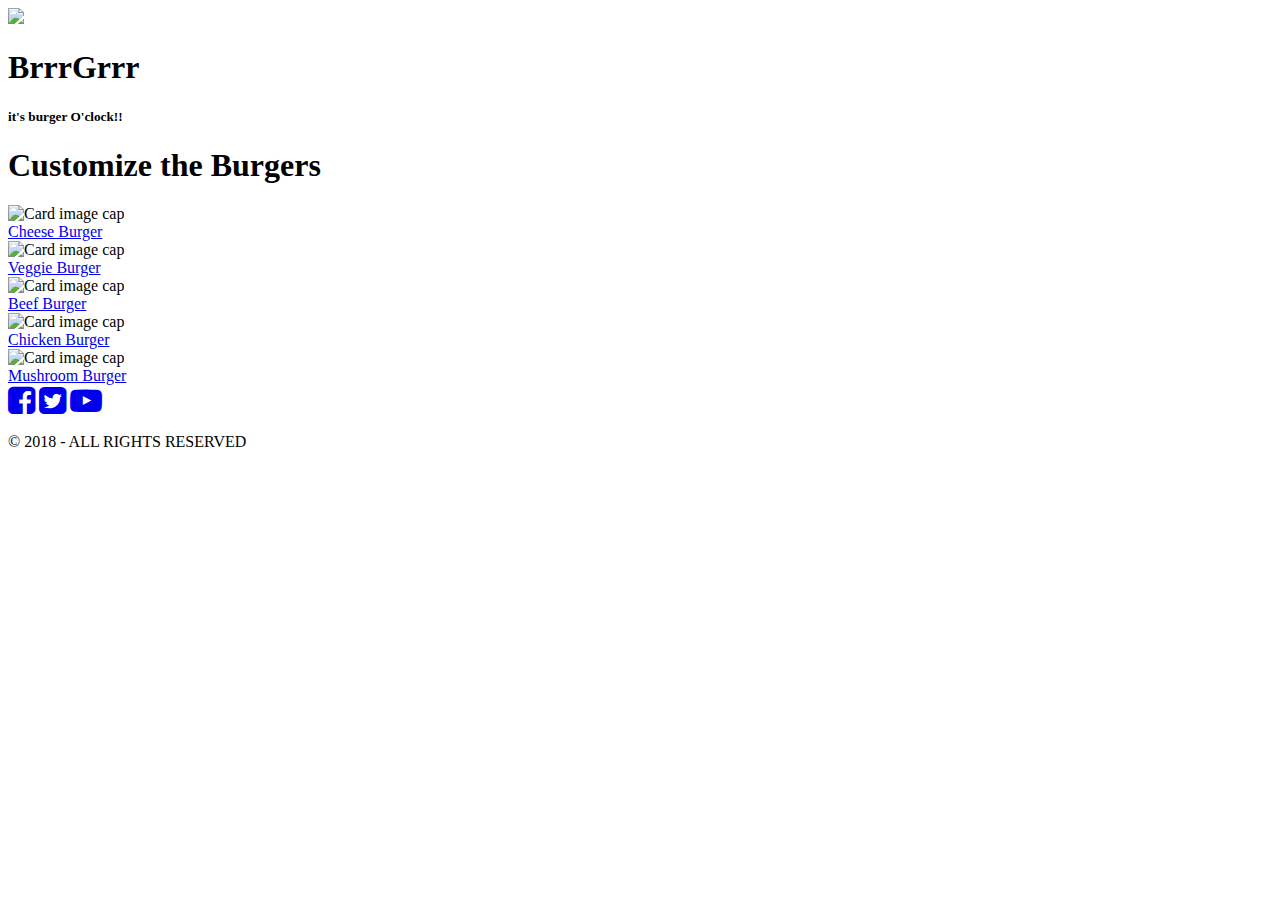
==== index-burger.html @ fe8abfe5 "Update index-burger.html" ====
<!DOCTYPE html>
<html lang="en">
  <head>
    <!-- Required meta tags -->
    <meta charset="utf-8">
    <meta name="viewport" content="width=device-width, initial-scale=1, shrink-to-fit=no">

    <!-- Bootstrap CSS -->
    <link rel="stylesheet" href="bootstrap-4.0.0-dist/css/bootstrap-grid.min.css">
    <link rel="stylesheet" href="bootstrap-4.0.0-dist/css/bootstrap.min.css">
    <link rel="stylesheet" href="https://cdnjs.cloudflare.com/ajax/libs/font-awesome/4.7.0/css/font-awesome.min.css">
    <link rel="stylesheet" href="styles-burger.css">

    <title>Choose Your Burger</title>
  </head>
  <body>
      <div class="container-fluid">
          <div class="module">
              <div class="row">
                  <div class="col-sm-12">
                      <div class="logo">
                          <img  class="burg-logo"src="assets/burg-logo-1.png">
                          <h1>BrrrGrrr</h1>
                          <h5>it's burger O'clock!!</h5>
                      </div> 
                  </div>
              </div>
          </div>
          <div class="row customize">
            <div class="col-sm-12">
              <h1>Customize the Burgers</h1>
            </div>
          </div>
          <div class="row burger">
            <div class="col-sm-12 col-md-4">
              <div class="card cardWrapper" style="width: 18rem;">
                <img class="card-img-top img-fluid" src="assets/cheese-burger.jpg" alt="Card image cap">
                <div class="card-body">
                  <a href="index-cheese.html" class="btn btn-warning btn-lg">Cheese Burger</a>
                </div>
              </div>
            </div>
            <div class="col-sm-12 col-md-4">
              <div class="card cardWrapper" style="width: 18rem;">
                <img class="card-img-top img-fluid" src="assets/veg-burger.webp" alt="Card image cap">
                <div class="card-body">
                  <a href="index-veggie.html" class="btn btn-warning btn-lg">Veggie Burger</a>
                </div>
              </div>
            </div>
            <div class="col-sm-12 col-md-4">
              <div class="card cardWrapper" style="width: 18rem;">
                <img class="card-img-top img-fluid" src="assets/beef3.jpg" alt="Card image cap">
                <div class="card-body">
                  <a href="index-beef.html" class="btn btn-warning btn-lg">Beef Burger</a>
                </div>
              </div>
            </div>
          </div>
          <div class="row burger">
            <div class="col"></div>
            <div class="col-sm-12 col-md-4">
              <div class="card cardWrapper" style="width: 18rem;">
                <img class="card-img-top img-fluid" src="assets/chicken-burger2.jpg" alt="Card image cap">
                <div class="card-body">
                  <a href="index-chicken.html" class="btn btn-warning btn-lg">Chicken Burger</a>
                </div>
              </div>
            </div>
            <div class="col-sm-12 col-md-4">
              <div class="card cardWrapper" style="width: 18rem;">
                <img class="card-img-top img-fluid" src="assets/mushroom-swiss.jpg" alt="Card image cap">
                <div class="card-body">
                  <a href="index-mushroom.html" class="btn btn-warning btn-lg mushroom">Mushroom Burger</a>
                </div>
              </div>
            </div>
            <div class="col"></div>
          </div>
      </div>
      <footer class="footer bg-inverse footerColor">
        <div class="container-fluid">
            <div class="row">
                <div class="col-sm-12 col-lg-2 social">
                  <a href="https://www.facebook.com" target="_blank">
                  <i class="fa fa-facebook-square fa-2x" aria-hidden="true"></i></a>
                  <a href="https://twitter.com" target="_blank">
                  <i class="fa fa-twitter-square fa-2x" aria-hidden="true"></i></a>
                  <a href="https://www.youtube.com" target="_blank">
                  <i class="fa fa-youtube-play fa-2x" aria-hidden="true"></i></a>
                </div>
                <div class="col-sm-12 col-lg-10">
                    <p class="footerpar"> © 2018 - ALL RIGHTS RESERVED </p>
                </div>
            </div>
        </div>
    </footer>

    <!-- Optional JavaScript -->
    <!-- jQuery first, then Popper.js, then Bootstrap JS -->
    <script src="https://code.jquery.com/jquery-3.2.1.slim.min.js" integrity="sha384-KJ3o2DKtIkvYIK3UENzmM7KCkRr/rE9/Qpg6aAZGJwFDMVNA/GpGFF93hXpG5KkN" crossorigin="anonymous"></script>
    <script src="https://cdn.jsdelivr.net/npm/popper.js@1.12.9/dist/umd/popper.min.js" integrity="sha384-ApNbgh9B+Y1QKtv3Rn7W3mgPxhU9K/ScQsAP7hUibX39j7fakFPskvXusvfa0b4Q" crossorigin="anonymous"></script>
    <script src="bootstrap-4.0.0-dist/js/bootstrap.min.js"></script>
  </body>
</html>
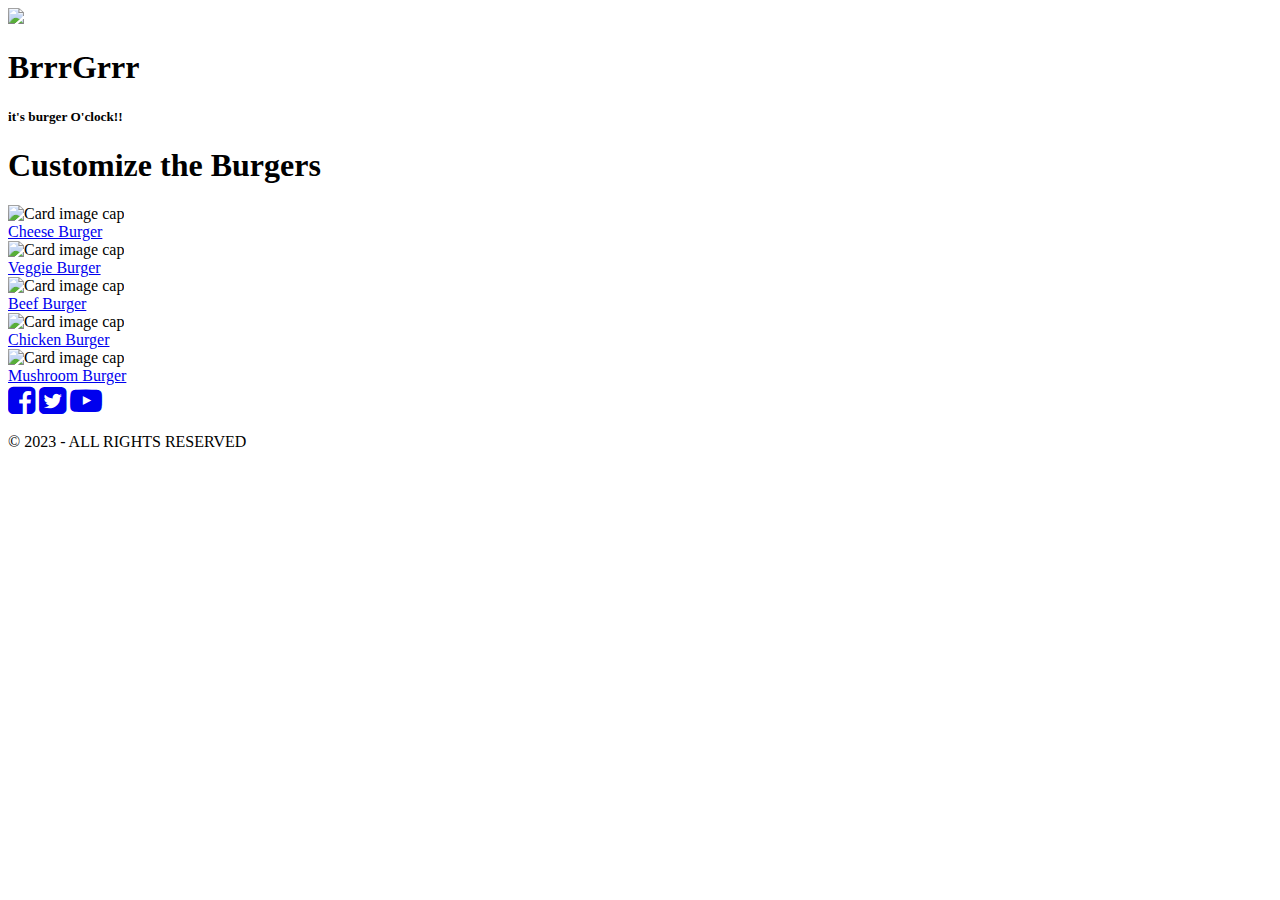
==== commit 43c30438: "Update index-burger.html" ====
--- a/index-burger.html
+++ b/index-burger.html
@@ -90,7 +90,7 @@
                   <i class="fa fa-youtube-play fa-2x" aria-hidden="true"></i></a>
                 </div>
                 <div class="col-sm-12 col-lg-10">
-                    <p class="footerpar"> © 2018 - ALL RIGHTS RESERVED </p>
+                    <p class="footerpar"> © 2023 - ALL RIGHTS RESERVED </p>
                 </div>
             </div>
         </div>
